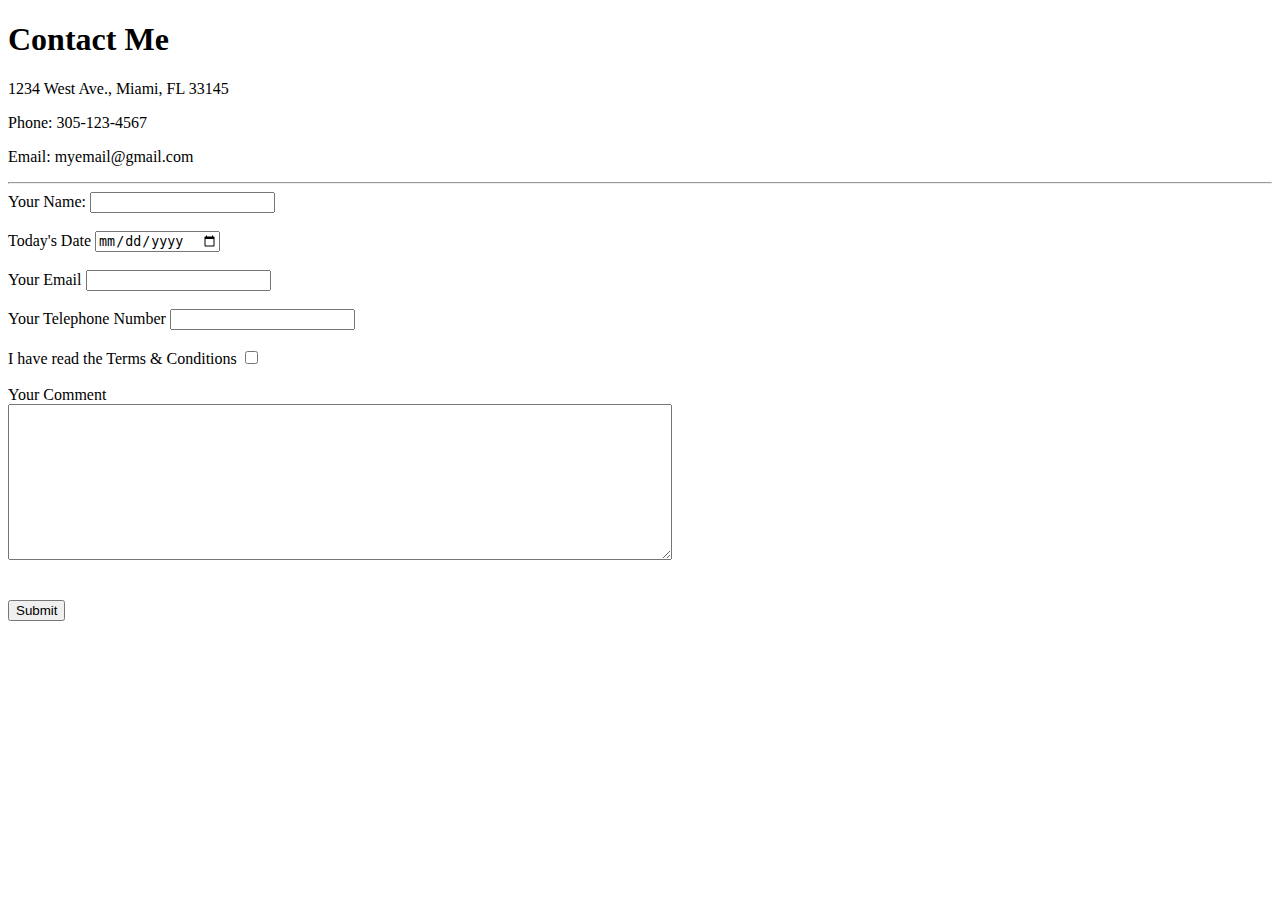
==== contact_me.html @ ca0dc2d2 "Add files via upload" ====
<!DOCTYPE html>
<html lang="en" dir="ltr">
  <head>
    <meta charset="utf-8">
    <title>Contact Me</title>
  </head>
  <body>
    <h1>Contact Me</h1>
    <p>1234 West Ave., Miami, FL 33145</p>
    <p>Phone: 305-123-4567</p>
    <p>Email: myemail@gmail.com</p>
    <hr>
    <form action="mailto:info@myemail.com" method="post" enctype="text/plain">
      <label>Your Name:</label>
      <input type="text" name="Your Name" value="" required><br><br>
      <label>Today's Date</label>
      <input type="date" name="todays date" value="" required><br><br>
      <label>Your Email</label>
      <input type="email" name="Your Email" value="" required><br><br>
      <label for="Telephone Number">Your Telephone Number</label>
      <input type="tel" name="Telephone Number" value="" required><br><br>
      <label for="Terms and Conditions">I have read the Terms & Conditions</label>
      <input type="checkbox" name="Terms and Conditions" value="" required><br><br>
      <label>Your Comment</label><br>
      <textarea name="Comments" rows="10" cols="80"></textarea><br><br><br>
      <input type="submit" name="SUBMIT">
     </form>
  </body>
</html>
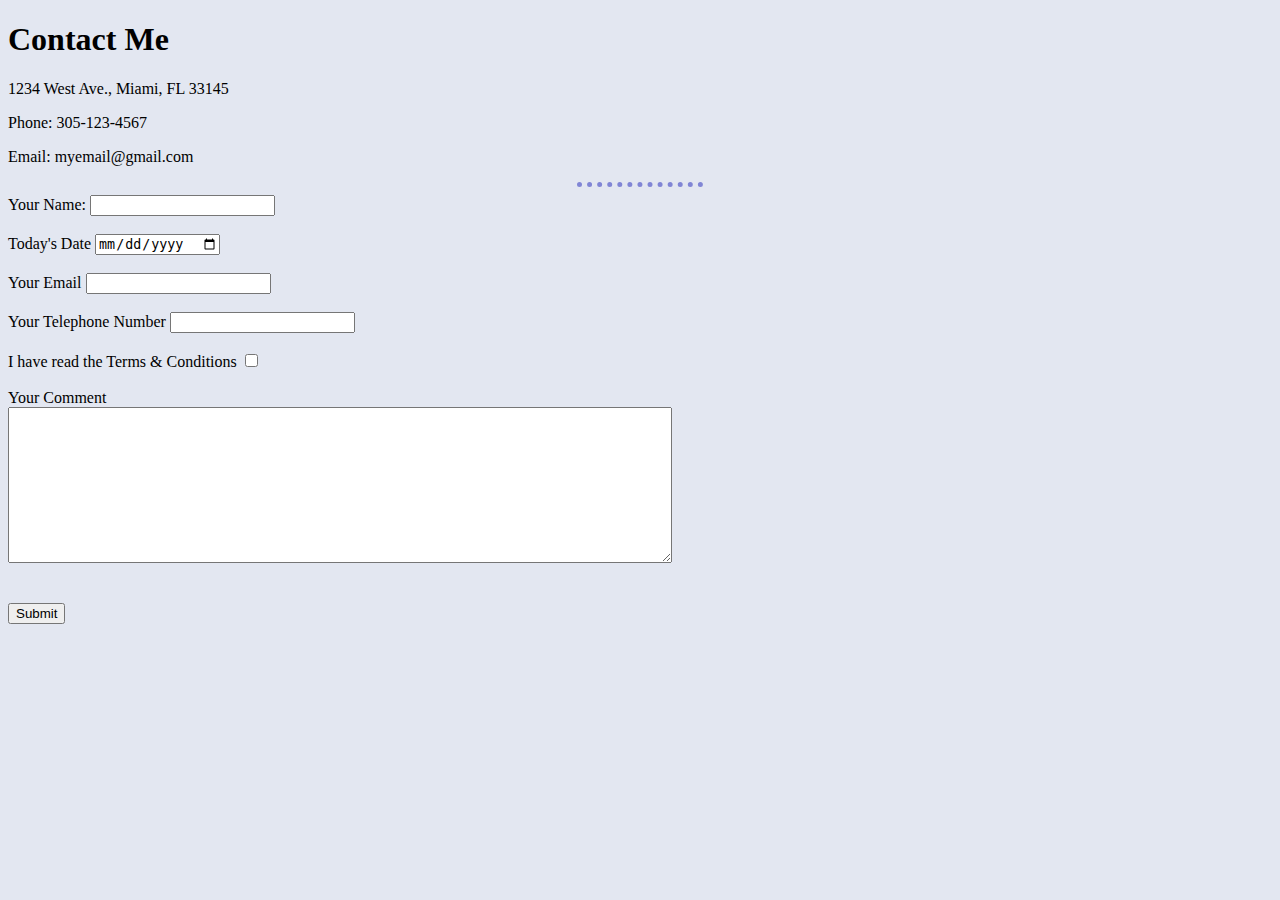
==== commit 22f61860: "Add files via upload" ====
--- a/contact_me.html
+++ b/contact_me.html
@@ -1,29 +1,34 @@
 <!DOCTYPE html>
 <html lang="en" dir="ltr">
-  <head>
-    <meta charset="utf-8">
-    <title>Contact Me</title>
-  </head>
-  <body>
-    <h1>Contact Me</h1>
-    <p>1234 West Ave., Miami, FL 33145</p>
-    <p>Phone: 305-123-4567</p>
-    <p>Email: myemail@gmail.com</p>
-    <hr>
-    <form action="mailto:info@myemail.com" method="post" enctype="text/plain">
-      <label>Your Name:</label>
-      <input type="text" name="Your Name" value="" required><br><br>
-      <label>Today's Date</label>
-      <input type="date" name="todays date" value="" required><br><br>
-      <label>Your Email</label>
-      <input type="email" name="Your Email" value="" required><br><br>
-      <label for="Telephone Number">Your Telephone Number</label>
-      <input type="tel" name="Telephone Number" value="" required><br><br>
-      <label for="Terms and Conditions">I have read the Terms & Conditions</label>
-      <input type="checkbox" name="Terms and Conditions" value="" required><br><br>
-      <label>Your Comment</label><br>
-      <textarea name="Comments" rows="10" cols="80"></textarea><br><br><br>
-      <input type="submit" name="SUBMIT">
-     </form>
-  </body>
+
+<head>
+  <meta charset="utf-8">
+  <title>Contact Me</title>
+  <link rel="stylesheet" href="css/styles.css">
+
+</head>
+
+<body>
+  <h1>Contact Me</h1>
+  <p>1234 West Ave., Miami, FL 33145</p>
+  <p>Phone: 305-123-4567</p>
+  <p>Email: myemail@gmail.com</p>
+  <hr>
+  <form action="mailto:info@myemail.com" method="post" enctype="text/plain">
+    <label>Your Name:</label>
+    <input type="text" name="Your Name" value="" required><br><br>
+    <label>Today's Date</label>
+    <input type="date" name="todays date" value="" required><br><br>
+    <label>Your Email</label>
+    <input type="email" name="Your Email" value="" required><br><br>
+    <label for="Telephone Number">Your Telephone Number</label>
+    <input type="tel" name="Telephone Number" value="" required><br><br>
+    <label for="Terms and Conditions">I have read the Terms & Conditions</label>
+    <input type="checkbox" name="Terms and Conditions" value="" required><br><br>
+    <label>Your Comment</label><br>
+    <textarea name="Comments" rows="10" cols="80"></textarea><br><br><br>
+    <input type="submit" name="SUBMIT">
+  </form>
+</body>
+
 </html>
--- a/css/styles.css
+++ b/css/styles.css
@@ -0,0 +1,11 @@
+  body {
+    background-color: #e3e7f1;
+  }
+
+  hr {
+    border-width: 5px;
+    border-color: #8186d5;
+    border-style: none;
+    border-top-style: dotted;
+    width: 10%;
+  }
